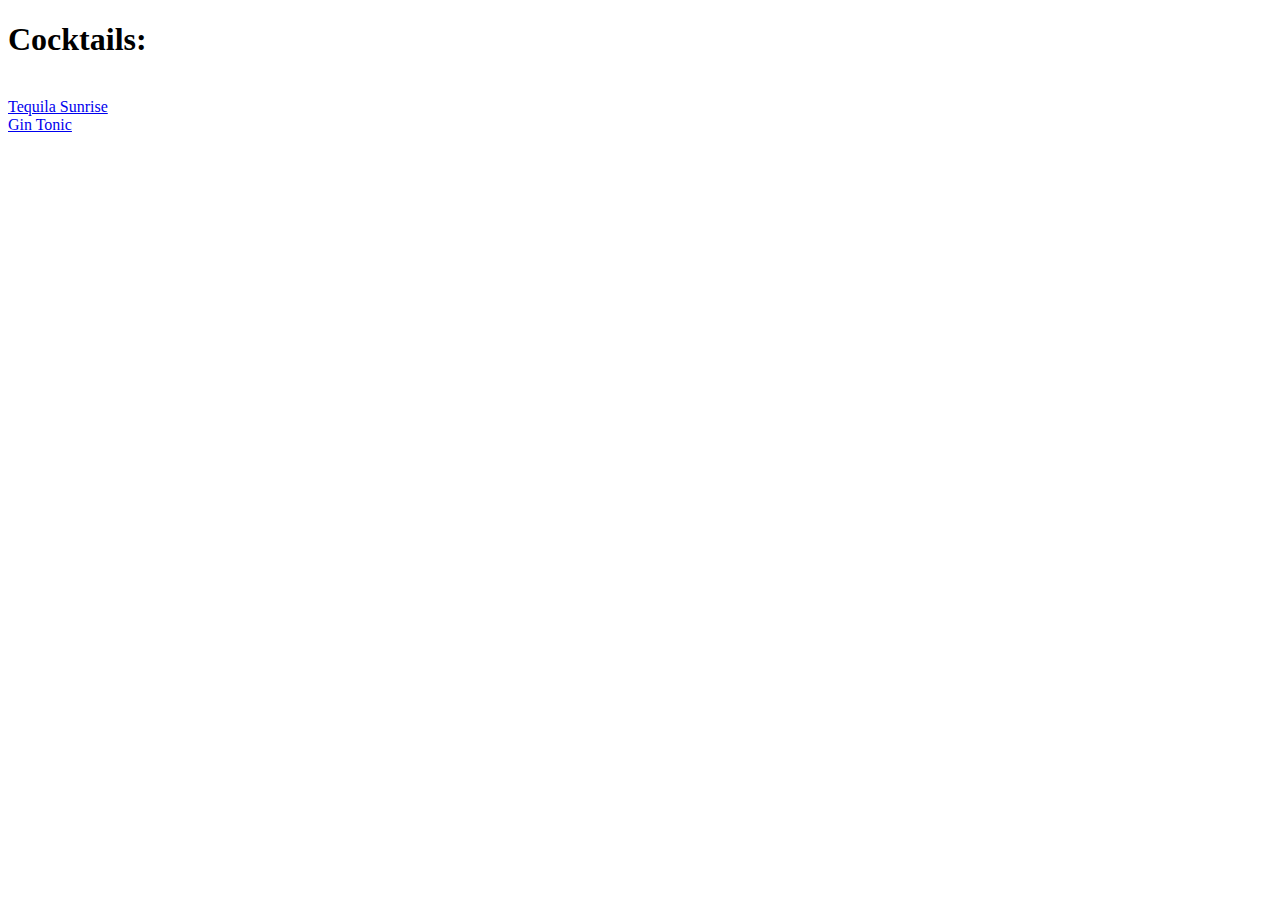
==== bash/web/html/index.html @ 477e1a74 "Bash-Scripte zum erstellen der GUI etc..." ====
<!DOCTYPE HTML PUBLIC "-//W3C//DTD HTML 4.01 Transitional//DE"
       "http://www.w3.org/TR/html4/loose.dtd">
<html>
<head>
<title>10Shoooter</title>
<link rel="stylesheet" type="text/css" href="format.css">
<meta name="viewport" content="width=device-width, user-scalable=no" />
</head>
<body>
<h1>Cocktails:</h1>

</br> <a href=TequilaSunrise.html>Tequila Sunrise</a>
</br> <a href=GinTonic.html>Gin Tonic</a>
</body>
</html>
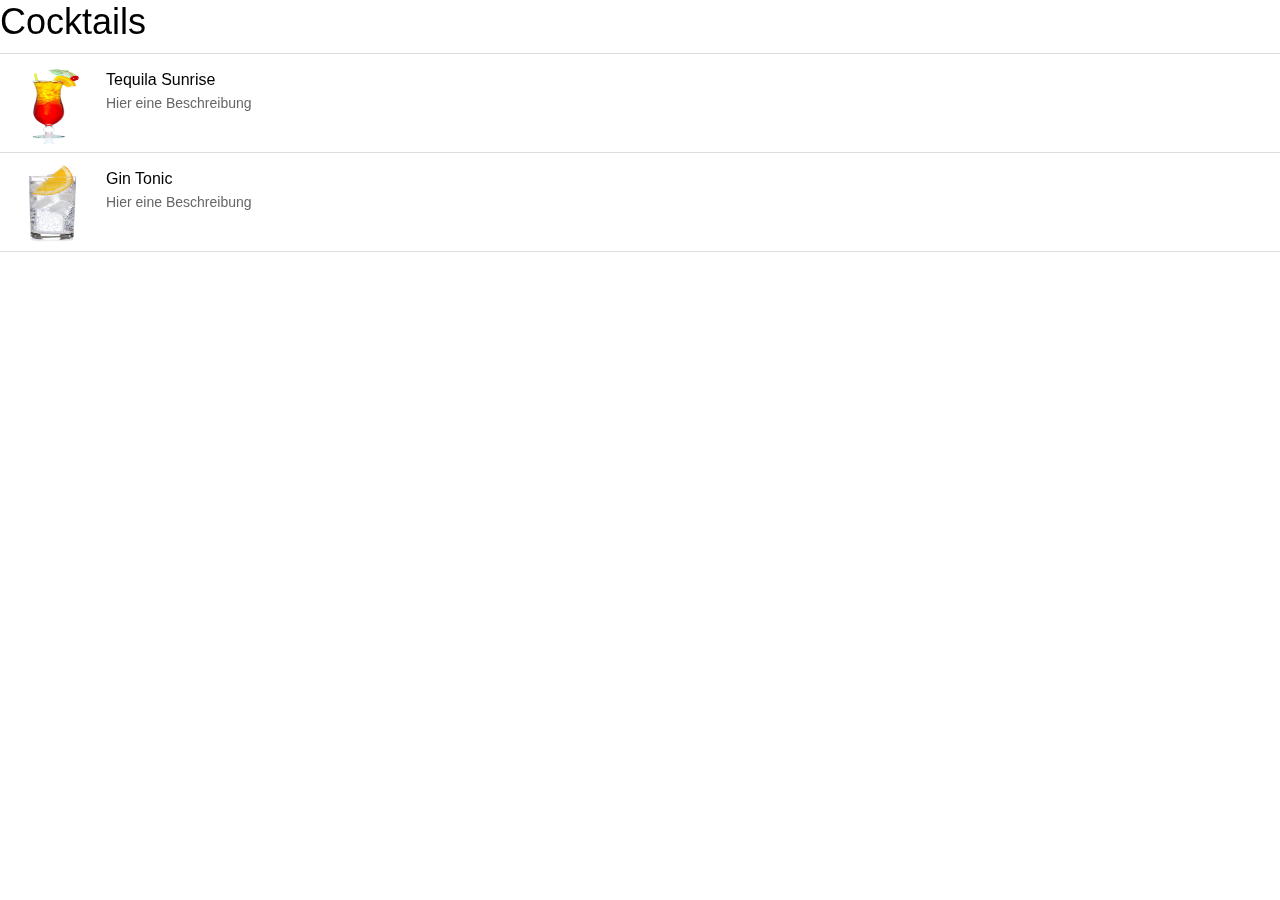
==== commit 983c0ed7: "- added ionic framework to website" ====
--- a/bash/web/html/index.html
+++ b/bash/web/html/index.html
@@ -1,15 +1,34 @@
-<!DOCTYPE HTML PUBLIC "-//W3C//DTD HTML 4.01 Transitional//DE"
-       "http://www.w3.org/TR/html4/loose.dtd">
+<!DOCTYPE html>
 <html>
-<head>
-<title>10Shoooter</title>
-<link rel="stylesheet" type="text/css" href="format.css">
-<meta name="viewport" content="width=device-width, user-scalable=no" />
-</head>
-<body>
-<h1>Cocktails:</h1>
+	<head>
+		<title>10shoooter</title>
+		<meta http-equiv="content-type" content="text/html; charset=UTF-8">
+		<meta name="viewport" content="width=device-width, user-scalable=no" />
+		<link href="lib/ionic/css/ionic.css" rel="stylesheet">
+		<link href="format.css" rel="stylesheet">
 
-</br> <a href=TequilaSunrise.html>Tequila Sunrise</a>
-</br> <a href=GinTonic.html>Gin Tonic</a>
-</body>
+		<script src="lib/ionic/js/ionic.bundle.js"></script>
+	</head>
+	<body>
+		<ion-pane>
+			<ion-header-bar class="bar-stable">
+				<h1 class="title">Cocktails</h1>
+			</ion-header-bar>
+			<ion-content>
+				<div class="list">
+
+					<a class="item item-thumbnail-left" href="TequilaSunrise.html">
+						<img src="img/TequilaSunrise.jpg">
+						<h2>Tequila Sunrise</h2>
+						<p>Hier eine Beschreibung</p>
+					</a>
+					<a class="item item-thumbnail-left" href="GinTonic.html">
+						<img src="img/GinTonic.jpg">
+						<h2>Gin Tonic</h2>
+						<p>Hier eine Beschreibung</p>
+					</a>
+				</div>
+			</ion-content>
+		</ion-pane>
+	</body>
 </html>
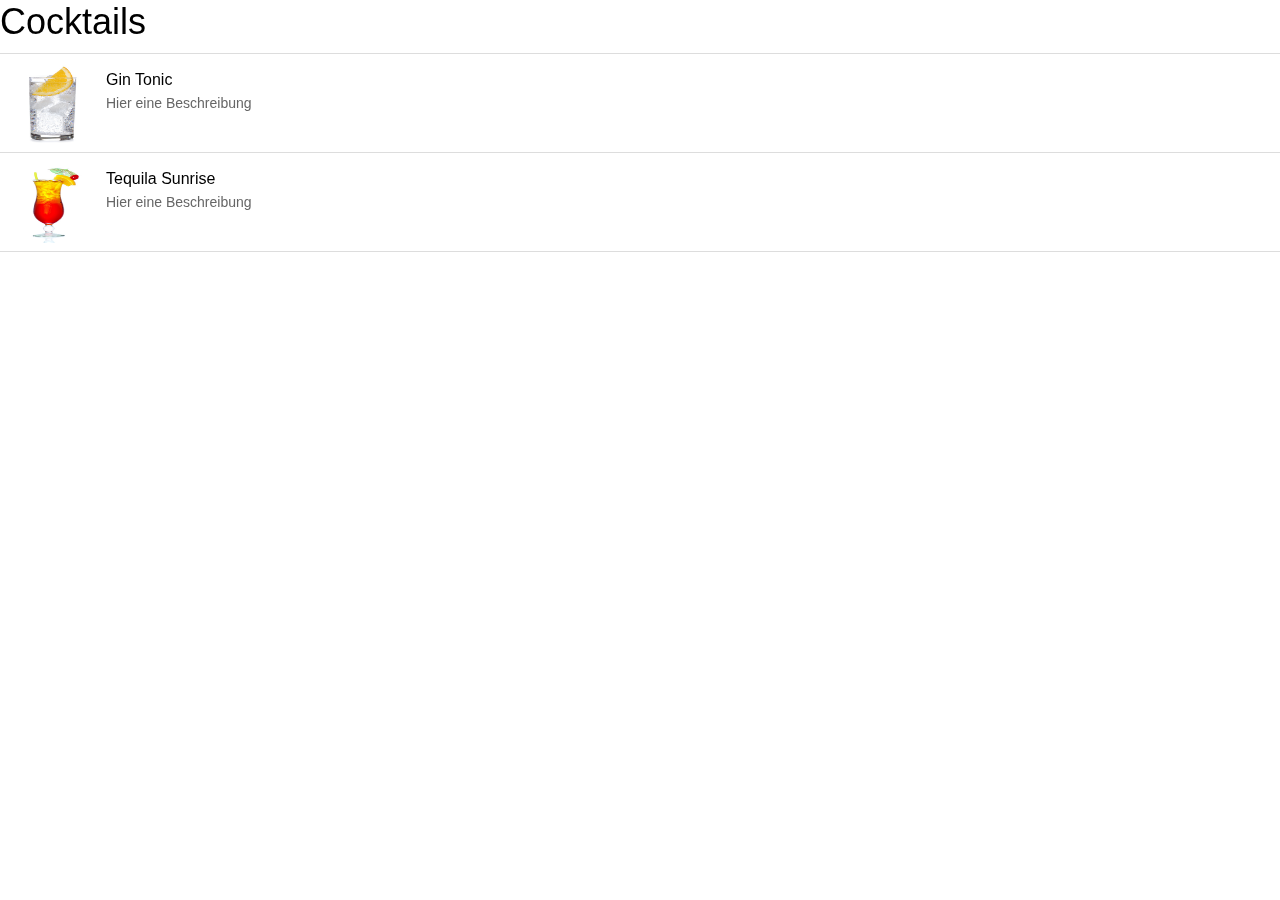
==== commit 97d3226f: "- fixed generating script for website" ====
--- a/bash/web/html/index.html
+++ b/bash/web/html/index.html
@@ -17,16 +17,8 @@
 			<ion-content>
 				<div class="list">
 
-					<a class="item item-thumbnail-left" href="TequilaSunrise.html">
-						<img src="img/TequilaSunrise.jpg">
-						<h2>Tequila Sunrise</h2>
-						<p>Hier eine Beschreibung</p>
-					</a>
-					<a class="item item-thumbnail-left" href="GinTonic.html">
-						<img src="img/GinTonic.jpg">
-						<h2>Gin Tonic</h2>
-						<p>Hier eine Beschreibung</p>
-					</a>
+<a class="item item-thumbnail-left" href="GinTonic.html"><img src="img/GinTonic.jpg"><h2>Gin Tonic</h2><p>Hier eine Beschreibung</p></a>
+<a class="item item-thumbnail-left" href="TequilaSunrise.html"><img src="img/TequilaSunrise.jpg"><h2>Tequila Sunrise</h2><p>Hier eine Beschreibung</p></a>
 				</div>
 			</ion-content>
 		</ion-pane>
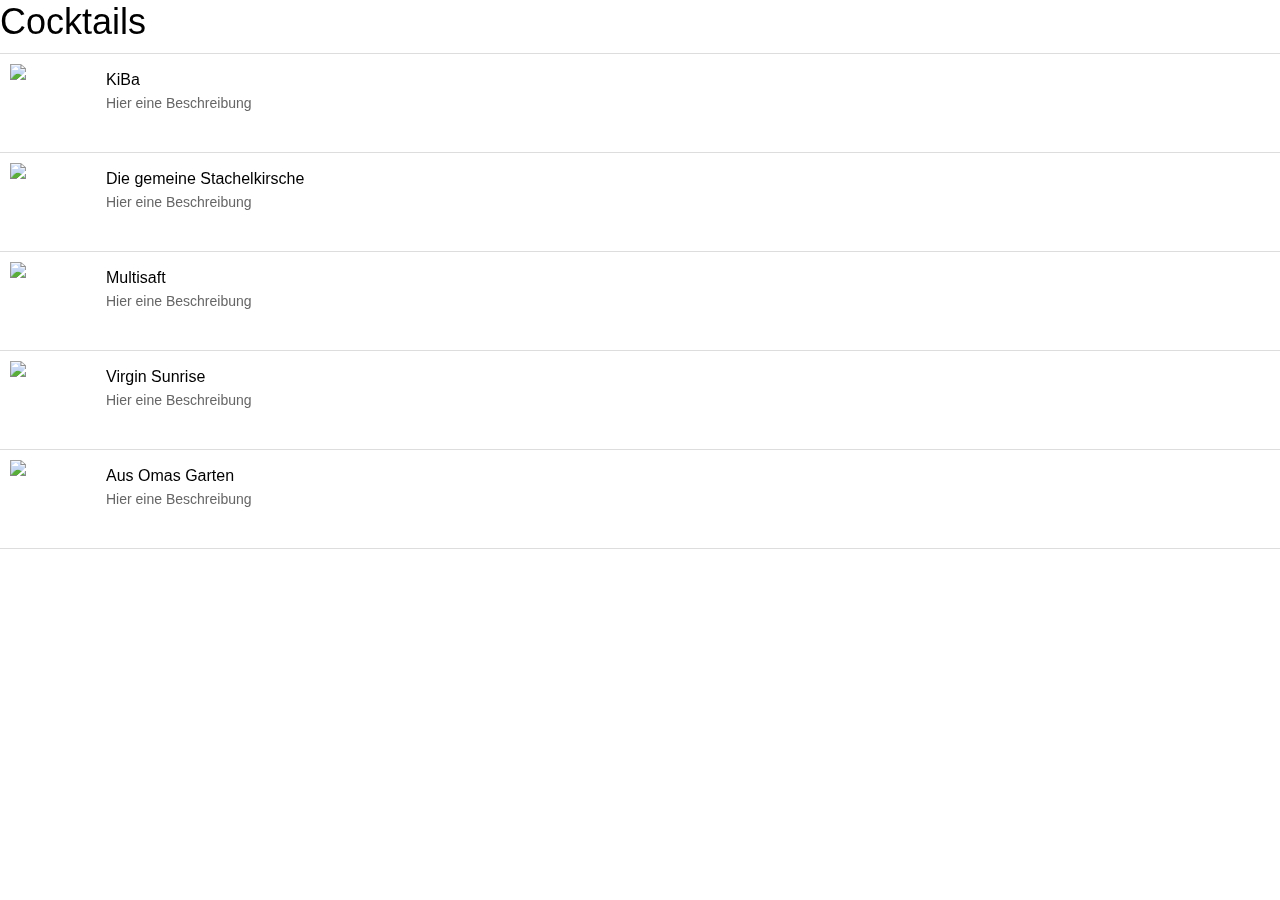
==== commit 19920990: "- blub" ====
--- a/bash/web/html/index.html
+++ b/bash/web/html/index.html
@@ -17,8 +17,11 @@
 			<ion-content>
 				<div class="list">
 
-<a class="item item-thumbnail-left" href="GinTonic.html"><img src="img/GinTonic.jpg"><h2>Gin Tonic</h2><p>Hier eine Beschreibung</p></a>
-<a class="item item-thumbnail-left" href="TequilaSunrise.html"><img src="img/TequilaSunrise.jpg"><h2>Tequila Sunrise</h2><p>Hier eine Beschreibung</p></a>
+<a class="item item-thumbnail-left" href="kiba.html"><img src="img/kiba.jpg"><h2>KiBa</h2><p>Hier eine Beschreibung</p></a>
+<a class="item item-thumbnail-left" href="stachelkirsche.html"><img src="img/stachelkirsche.jpg"><h2>Die gemeine Stachelkirsche</h2><p>Hier eine Beschreibung</p></a>
+<a class="item item-thumbnail-left" href="multisaft.html"><img src="img/multisaft.jpg"><h2>Multisaft</h2><p>Hier eine Beschreibung</p></a>
+<a class="item item-thumbnail-left" href="virginsunrise.html"><img src="img/virginsunrise.jpg"><h2>Virgin Sunrise</h2><p>Hier eine Beschreibung</p></a>
+<a class="item item-thumbnail-left" href="ausomasgarten.html"><img src="img/ausomasgarten.jpg"><h2>Aus Omas Garten</h2><p>Hier eine Beschreibung</p></a>
 				</div>
 			</ion-content>
 		</ion-pane>
